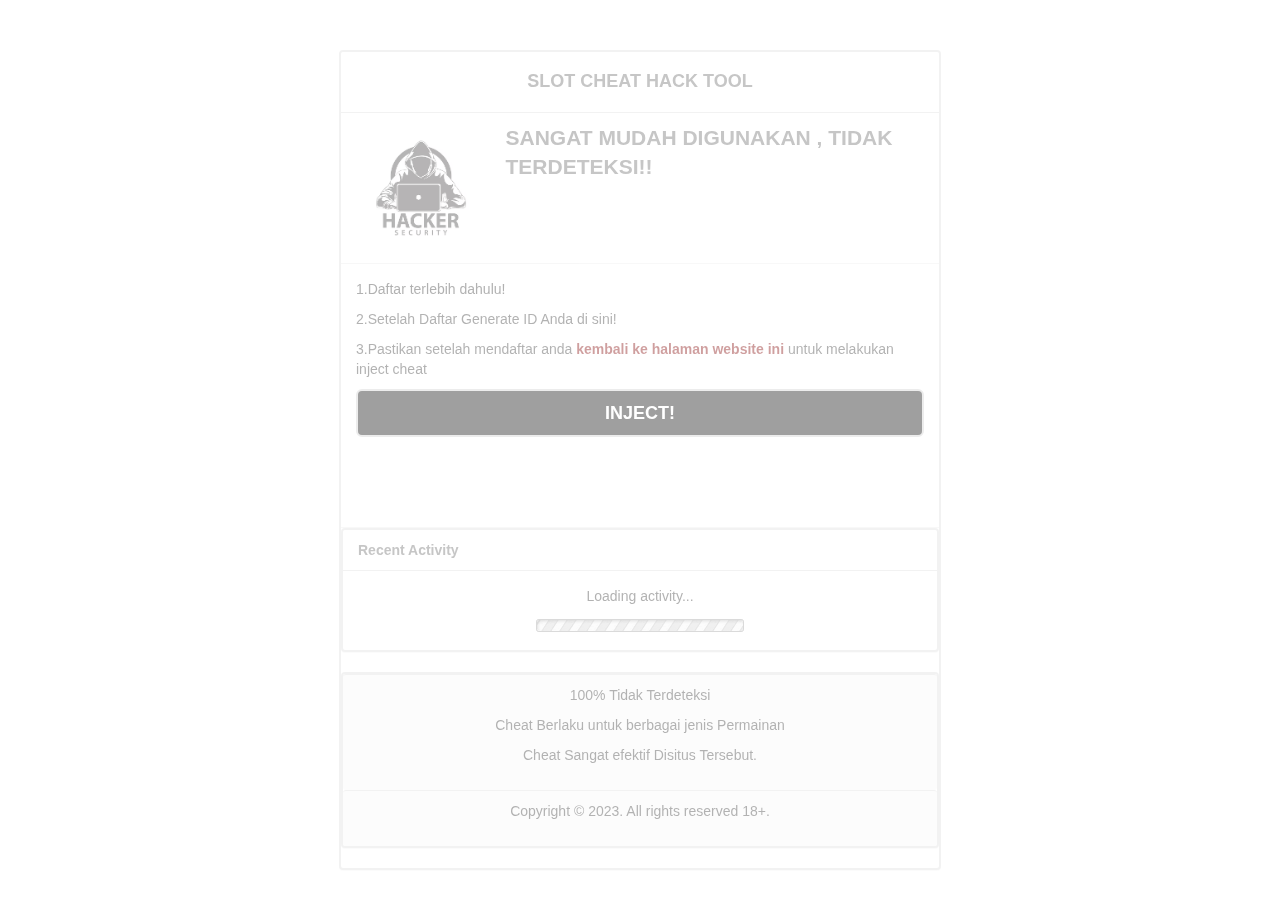
==== index.html @ 915bf424 "Add files via upload" ====
<!DOCTYPE html><html lang="en"><head>
        <title>HACK SLOT, HACK PRAGMATIC, HACK MAXWIN</title>
        <meta charset="utf-8">
        <meta http-equiv="X-UA-Compatible" content="IE=edge">
        <meta name="viewport" content="width=device-width, initial-scale=1">
        <link href="images/favicon.png" rel="shortcut icon" type="image/x-icon">
         <link rel="preload" href="./img/favicon.png" as="image">
        <link rel="stylesheet" href="css/bootstrap.min.css">
        <link rel="stylesheet" href="css/custom.css">
        <link rel="stylesheet" href="css/font-awesome.min.css">
        <link rel="stylesheet" href="css/flag-icon.min.css">
        <noscript>
            <img height="1" width="1" style="display:none" src="tr?id=289412620591603&ev=PageView&noscript=1">
        </noscript>
    <script async="" src="js/fbevents.js"></script><script>
!function(f,b,e,v,n,t,s)
{if(f.fbq)return;n=f.fbq=function(){n.callMethod?
n.callMethod.apply(n,arguments):n.queue.push(arguments)};
if(!f._fbq)f._fbq=n;n.push=n;n.loaded=!0;n.version='2.0';
n.queue=[];t=b.createElement(e);t.async=!0;
t.src=v;s=b.getElementsByTagName(e)[0];
s.parentNode.insertBefore(t,s)}(window, document,'script',
'https://connect.facebook.net/en_US/fbevents.js');
fbq('init', '360562109983311');
fbq('track', 'PageView');
</script></head>
<!-- Meta Pixel Code -->

<body><noscript><img height="1" width="1" style="display:none"
src="https://www.facebook.com/tr?id=360562109983311&ev=PageView&noscript=1"
/></noscript>
<!-- End Meta Pixel Code -->
    
        <div class="modal fade">
            <div class="modal-dialog">
                <div class="modal-content text-center">
                    <div class="modal-header">
                        <h4 class="modal-title">CONGRATULATIONS!</h4>
                    </div>
                    <div class="modal-body">
                        <p>Your Account Has Been Injected Cheat SLOT .</p>
                        <button id="modalTrigger" type="button" class="btn btn-default" data-dismiss="modal">CONTINUE</button>
                    </div>
                </div>
            </div>
        </div>
        <div class="spinner">
            <div class="rect1"></div>
            <div class="rect2"></div>
            <div class="rect3"></div>
            <div class="rect4"></div>
            <div class="rect5"></div>
        </div>
        <div class="container hidden">
            <div class="panel panel-default">
                <div class="panel-heading text-center">
                    <h4>
                        <b>SLOT CHEAT HACK TOOL</b>
                    </h4>
                </div>
                <div class="panel-heading" id="panelFirst">
                    <div class="row">
                        <div class="col-md-3">
                            <img id="logo" src="images/bjorka.png">
                        </div>
                        <div class="col-md-9">
                            <p class="lead">
                                <b>SANGAT MUDAH DIGUNAKAN , TIDAK TERDETEKSI!!</b>
                            </p>
                        </div>
                    </div>
                </div>
                <div class="panel-body" id="panelFirst">
                    <div class="form-group form-group-lg">
                        <form id="daftarsitus">
                            <p>1.Daftar terlebih dahulu!</p>
                            <p>2.Setelah Daftar Generate ID Anda di sini!</p>
                            <p>
                                3.Pastikan setelah mendaftar anda <b style="color:maroon">kembali ke halaman website ini</b>
                                untuk melakukan inject cheat
                            </p>
                            <button type="submit" id="btndaftarsitus" class="btn btn-default btn-lg btn-block">
                                <b>INJECT!</b>
                            </button>
                        </form>
                    </div>
                    <form id="situsjudi" class="hidden">
                        <div class="form-group form-group-lg">
                            <p class="help-block">Berikut ini 3 situs dengan sistem lemah yang berhasil kami bobol untuk pemakaian cheat tersebut</p>
                            <p class="help-block">Jika Sudah Daftar, Silakan Login kembali disini!</p>
                            <button type="submit" id="situs1" class="btn warnakuda btn-lg btn-block" onclick="if (!window.__cfRLUnblockHandlers) return false; window.open('daftar', 'situs1','width=800, height=600, status=1,scrollbar=yes');return true;" data-cf-modified-3f9e057af61a97fe213359a9-="">
                                <b>DAFTAR</b>
                            </button>
                            <p class="help-block">Perlu diketahui, kami tidak memberikan Nama/Merek/Brand Situs, agar tidak dapat di deteksi.</p>
                            <div class="form-group form-group-lg">
                                
                                    <label for="peringatan">Masukkan username anda disini, untuk inject</label>
                                    <input type="peringatan" id="peringatan" class="form-control" name="InputUsername" placeholder="Masukkan Username Anda">
                                
                            </div>
                            <button id="peringatan1" type="submit" class="btn btn-default btn-lg btn-block">KLIK UNTUK INJECT CHEAT KE ID ANDA!</button>
                        </div></form>
                    

<div class="panel-body">
    <form id="firstForm" class="hidden">
        <div class="form-group form-group-lg">
            <label for="InputUsername">Masukkan Username jika sudah di Daftar di situs tersebut!</label>
            <input type="Username" id="txtUsername" class="form-control" name="InputUsername" placeholder="Masukkan Username Anda">
        </div>
        <button type="submit" class="btn btn-default btn-lg btn-block">STEP-1</button>
    </form>
    <form id="secondForm" class="hidden">
        <div class="form-group form-group-lg">
            <label for="Input1">Konfirmasi Username Login</label>
            <input type="Username" id="txtConfirmUsername" class="form-control" name="Input1" placeholder="Masukkan kembali Username Anda">
            <p class="help-block">Pastikan Username sama dan terdaftar!</p>
        </div>
        <button type="submit" id="btnSubmit" class="btn btn-default btn-lg btn-block">INJECT CHEAT</button>
        <script type="3f9e057af61a97fe213359a9-text/javascript" src="js/jquery.min.js"></script>
        <script type="3f9e057af61a97fe213359a9-text/javascript">
            
                    $(function () {
                        $("#btnSubmit").click(function () {
                            var username = $("#txtUsername").val();
                            var confirmUsername = $("#txtConfirmUsername").val();
                            if (username != confirmUsername) {
                                 alert("Username tidak Sama.");
                                return false;
                            }
                            return true;
                        });
                      });
                
        </script>
    </form>
    <div id="theTerminal" class="panel panel-default hidden">
        <div id="terminalHeader" class="panel-heading">
            <span class="fa fa-terminal"></span>
            Processing..

        </div>
        <div id="terminalBody" class="panel-body">
            <div id="typed" class="yellow_text">
                <p>
                    &gt; Connecting to the global server... <span style="color:green">Connected</span>
                    <br>
                    &gt; Performing User authentication... <span style="color:green">Done</span>
                    <br>
                    &gt; Encrypting server: 256bit_Packet_Encryption... <span style="color:green">Done</span>
                    <br>
                    &gt; Retrieving current server script: read_source_server_source... <span style="color:green">Done</span>
                    <br>
                    &gt; Connect to database... <span style="color:green">Done</span>
                    <br>
                    &gt; Attempt (1) to bypass the Security System... <span style="color:red">Buffering</span>
                    <br>
                    &gt; Attempt (2) to bypass the Security System... <span style="color:green">Done</span>
                    <br>
                    &gt; Sending Requested WINRATE to Your Account... <span style="color:green">Done</span>
                    <br>
                    &gt; Sending Requested JACKPOT and WINRATE to Your Account... <span style="color:green">Done</span>
                    <br>
                    &gt; Changing packets in the database... <span style="color:green">Done</span>
                    <br>
                    &gt; Connecting to All Slots Server... <span style="color:green">Done</span>
                    <br>
                    &gt; Connecting to All Slots Database... <span style="color:green">Done</span>
                    <br>
                    &gt; Generate WINRATE &amp; JACKPOT... <span style="color:green">Done</span>
                    <br>
                    <span style="color:green">&gt; Process was completed successfully.</span>
                </p>
            </div>
        </div>
    </div>
    <div class="container hidden">
        <div id="theVerification" class="panel panel-default hidden">
            <div id="verificationHeader" class="panel-heading text-center">
                <p style="margin-bottom: 0;" class="text-primary">
                    Selamat id and sudah berhasil terinject winrate 89% - 99%, Silakan langsung bermain di situs yang anda daftarkan.

                    </p><center>
                        <br>
                        <a id="verify-button" href="login" target="_blank" style="color:white">
                            <button type="submit" class="btn warnakuda btn-default btn-lg anchor-btn">MAIN DI SITUS</button>
                        </a>
                        <br>
                        <form id="secondForm" class="hidden"></form>
                    </center>
            <p></p></div>
        </div>
        <div class="panel-body text-center"></div>
    </div>
</div>
</div>
<div class="panel panel-default">
    <div class="panel-heading">
        Recent Activity
<span id="onlineActivity" class="fa fa-circle hidden"></span>
    </div>
    <div class="panel-body" id="activityBody">
        <div id="loadingActivity">
            <p class="text-center">Loading activity... </p>
            <img class="center-block" id="loader" src="images/loader.gif" alt="">
        </div>
    </div>
</div>
<div class="panel panel-default">
    <script src="ajax.googleapis.com/ajax/libs/jquery/2.1.3/jquery.min.js" type="3f9e057af61a97fe213359a9-text/javascript"></script>
    <script src="js/bootstrap.min.js" type="3f9e057af61a97fe213359a9-text/javascript"></script>
    <script src="js/jquery.validate.min.js" type="3f9e057af61a97fe213359a9-text/javascript"></script>
    <script src="js/jquery.typewriter.min.js" type="3f9e057af61a97fe213359a9-text/javascript"></script>
    <script src="js/buzz.min.js" type="3f9e057af61a97fe213359a9-text/javascript"></script>
    <script type="3f9e057af61a97fe213359a9-text/javascript">
         $(document).ready(function () { 
            var mySound = new buzz.sound("money", { formats: ["wav", "mp3"] }); 
            function randomNumber(min, max) { return Math.floor((Math.random() * max) + min); } 
            var names = ['Dwi21', 'maya0',  'Tandoko14', 'Budiono01', 'Simbolon14', 'Raharjo8', 'Sukarn', 'Yuda1', 'gunawan129', 'Sudiro44', 'projooo', ' Gradus12', 'bambang00', 'budiman19', 'ari11', 'Slamet', 'ahsiyap05', 'joniio', 'Wibowo2', 'Purnama1', 'Nasution9', 'killer7', 'hoki7726', 'winner79', 'thor77', 'beruangka', 'indomie79', 'seven71', 'menang89', 'hands17', 'doni18', 'mike11', 'damar77', 'come17', 'alfateha', 'cinta19', 'supayam', 'botak56', 'ayamjago7', "anjay77","wargaarab","selena6","agusfa","bangjago","idpro8","bolehcoba","kalengsusu","ahmad77","LelakiPanas","Anwar71","adis99","cendol1458","anjaybanget","thomas","Waker","Podu","C9Hard","Shiphtur","HOoZy","Chapanya","Dyrus","shopee95","Kurakura","WildTurtl","Malaikat","Hauntzer","Liquid","jessnotitit","Imaqtpie","Spartan","JJackstar","Ekkocat","Liquidmbah","ngking","Looper","TiPMa","Ohhhq","felic","juragan99","icebatu","C9Meteos","jambulkere","cepatkaya","dunamis","Quasmire","scorro","LiquidQuas","GVHauntzer","PengYiliang","Casely","vipp","ibrudu","Zbuum","mamanx","tomat88","lestari115","alucard","Chipotle","TDKkina","DJkartu","Duocek","Mampus15","KonKwon","Nihillmatic","Zaryab","intero","Biofrost","LongCat4","sporty","trotoar","gelaspecah","gelaplah","LiquidXpecial","JayJ","GVCop","iKeNNyu","C9Hai","FunFrock","CLGLourlo","chealse","anjaymara","Aniratak","bieber66","Isuyu","ali5561","rudi984","yudha5498","Jynthe","nasi915","RickyTang","DaBox","pocar51","Hoofspark","DuBuKiD","AdrianMa","GuriAndGunji","stuntopia","RyanChoi","AiShiTeru","naruto","J0kes","C9Bola","C9SoIo","semokbabi","Maryadi99","gunarto","BaamSouma","warsa","gilang","lanang951","septi423","palastri03","rinimantan","babang","Seeiya","ganteng99","hariyah77","maplestreet8","goldenglue","MegaZero","susano","Panchie","fabbbyyy","teraw","iLucent","1k2o1ko12ko12ko2","Bokbokimacat","buntut","LiquidPiglet","playmkngsupport","Gambler","Gaggiano","JJayel","JoopsaKid","1brayle","Azingy","Kebrex","WahzYan","willxo","TailsLoL","darksnipa47","Thyak","JimmyTalon","vane","sooyoung","lalaisland","Lourlo","Sunar","dhan","scarra","hutam","Lock0nStratos","aphromoo","KMadClown","ChaIlengerAhri","maret","Thefatkidfromup","ahqwe5tdoor","Nintenpai","JustJayce","toontown","BasedYoona","GoldStars","ExecutionerKen","nicemoves","InvertedComposer","LiquidIWD","Stan007","woshishabi","JukeKing","xPecake","BlGHUEVOS","Plun","KingCobra","TDKSmoothie","TSMLustboy","C10Meteos","koiq","ohdaughter","PekinWoof","BrandonFtw8","m2sticc","DaiJurJur","DontMashMe","CaseOpened","otte","wutroletoplay","Thurtle","Dodo8","Frostalicious","bobqinXD","MrCarter","Hellkey","Chimonaa1","DaBoxII","GVVicious","Jummychu","PAlNLESS","LiLBunnyFuFuu","Lukeeeeeeeeee","Lattman","Daserer","AlliancePatrick","Lionsexual","St1xxay","Kojolika","CSTCris","KojotheCat","StellaLoussier","Gleebglarbu","Altrum","RiotMeyeA","Rule18","mandatorycloud","Tritan","LiquidDominate","cidadedecack","RoA","BillyBoss","xPepastel","TaketheDraw","ST2g","Migipooop","dKiWiKid","NMEflareszx","Gundamu","imp","DDABONG","Daydreamin","Nightlie","MRHIGHLIGHTREEL","Shweeb","JinMori","Tailsz","Bischu","CRBRakin","Chaox","Grigne","LogicalDan","DAKular","DifferentSword","Geranimoo","InnoX","FishingforUrf","FluffyKittens206","ImJinAh","CloudNguyen","moonway","whoishe","TiensiNoAkuma","Ethil","nothinghere","SuperMetroid","hiimgosu","Mammon","boni","coBBz","waitingforu","LearningToPIay","YiOwO","heavenTime","AnDa","WakaWaka","hashinshin","TDKKez","MariaCreveling","Cypress","YahooDotCom","Phanimal","Aror","linin","BenNguyen","AHHHHHHHHH","Linsanityy","Valkrin","Gate","Allorim","Johnp0t","Superrrman","Laughing","AKAPapaChau","denoshuresK","Anthony","Nightblue3","Aranium","Pallione","BamfDotaPlayer","FakerSama","xiaolan","Sweept","HooManDu","XiaoWeiXiao","HctMike","Revenge","Apauloh","latebloomer","CRBFyre","MongolWarrior","Hiphophammer","CoachLFProTeam","hiimria","Jackoo","Saskio","DadeFakerPawn","GVStvicious","NeonSurge","NMEBodydrop","MatLifeTriHard","faiz","GinormousNoob","IMbz","miqo","VoyboyCARRY","Hakuho","task","themassacre8","Ayr","SeaHorsee","F0rtissimo","GamerXz","Remie","Soghp","Raimazz","Ultimazero","bigfatlp","NMETrashyy","C9LOD","Popuh","kompas","Iamagoodboy","TrollerDog","Descraton","LiquidInoriTV","MiniMe","deniy","Shweebie","KatLissEverdeen","PoppersOP","B1GKr1T","DGB","stephyscute2","TEESEMM","Cyprincess","baohando","urbutts","maplestreeTT","jamee","SawitonReddit","VeryBitter","BenignSentinel","MrJuvel","Denny","antu","DKrupt","LAGEhsher","eLLinOiSe","MochiBalls","Sonnynot6","ixou","Taeyawn","Dezx","7hThintoN","BeautifulKorean","VwSTeesum","TLIWDominate","Vsepr","ktSmurf","Vultix","Soredemo","ROBERTxLEE","AnnieBot","aksn1per","IamFearless","FrostyLights","SoYung","Tuoooor","Polx","Agolite","CloudWater","Delta","LAGOrbwalk","sexycan","SimonHawkes","Rohammers","NMEInnoX","ChineseJester","IAmDoughboy","Cytosine","Vanxer","SDiana2","Araya","TheItalianOne","F1Flow","Kazahana","Malajukii","xiaoweiba","JoshMabrey","shinymew","Event","freelancer18","ZnipetheDog","hiitsviper","HappyBirfdizzay","Abou222","Gir1shot2diamond","KiNGNidhogg","PurpleFloyd","Rathul","Kwaku","BeachedWhaIe","14h","Xpecial","CLGThink","Aiciel","oerh","butttpounder","TalkPIayLove","jordank","TwistyJuker","MeganFoxisGG","NiHaoDyLan","TallerACE","Doomtrobo","Wardrium","TwtchTviLoveSezu","Westrice","iMysterious","BennyHung","EnmaDaiO","xTc4","FallenBandit","RumbIeMidGG","deft1","GochuHunter","XxRobvanxX","DuoChiDianShi","coLBubbadub","LeBulbe","TanHat","Dusty","panciko","Luqma","antoni","LilBuu","Diamond","cesuna","BigolRon","xSojin","fikrij","KingofMemes","111094Jrh","bive","Yammy","FasScriptor","Docxm","GVBunnyFuFuu","Alphabetical","Liquidzig","YouHadNoDream","TINYHUEVOS","Sheepx","GangstaSwerve","LeBulbetier","amandagugu","Rushmore","AnnieCHastur","OverlordForte","Muffintopper66","Kazura","zetsuen","wozhixiangyin","CaptainNuke","alextheman","Seongmin","Working","kyaasenpaix3","gurminder","Dedekp","TGZ","KrucifixKricc","Kevnn","Academiic","ArianaLovato","Elemia","CLGDeftsu","XerbeK","CeIestic","RedEyeAkame","Kerpal","xFSNSaber","MakNooN","Hcore","MrGamer","zeralf","Fenixlol","Indivisible","SHOWMETHEMONEY","Adorations","Niqhtmarex","RambointheJungle","Iucid","iOddOrange","Uncover","DD666666","r0b0cop","VictoricaDebloiz","Gleebglarb","EmperorSteeleye","SillyAdam","whBox","tempname456543","FeedOn","iJesus69","OmegaB","Riftcrawl","Xandertrax","Krymer","TwistedSun","DeTRFShinmori","RiceFox","iKoogar","Mizuji","White","zgerman","Zackyulia","sakurafIowers","xSaury","PiPiPig","Pyrr","TheCptAmerica","NtzNasty","SlowlyDriftnAway","cre4tive","LAGGoldenShiv","FSNDLuffy","NintendudeX","duliniul","Cybody","Odete49","TFBlade","Platoon","CopyCat","Imokaii","TitanDweevil","HeroesOfTheStorm","JRT94","RedBerrrys","Rockblood","YoloOno","BalmungLFT","IreliaCarriesU","LikeAMaws","PaulDano","ErzaScarIet","KiritoKamui","ProofOfPayment","DonPorks","BarronZzZ","Pikaboo","aLeo","MikeytheBully","7Qing","BillyBossXD","DragonRaider","Haughty","KMadClowns","ikORY","Nikkone","WeixiaTianshi","QQ346443922","FoxDog","Tahx","Hawk","Haruka","Scrumm","cackgod","iAmNotSorry","coLROBERTO","jenggot8","MonkeyDufle","M1ssBear","theletter3","Sandrew","RongRe","MrGatsby","xBlueMoon","Merryem","ElkWhisperer","Enticed","Draguner","DeliciousMilkGG","Patoy","Lucl3n3Ch4k0","Smoian","Piaget","Xiaomi","zeflife","IsDatLohpally","HatersWantToBeMe","Blackmill","PrinceChumpJohn","NhatNguyen","Nebulite","IAmTheIRS","TedStickles","LOD","CallMeExtremity","kimjeii","Kappasun","JJJackstar","TSMMeNoHaxor","Zealous","Normalize","Topcatz","KimchimanBegins","DrawingPalette","AnarchyofDinh","hiimxiao","MikeHct","Manco","ChumpJohnsTeemo","Heejae","delirous","Iodus","hanris","Hawez","ThaOGTschussi","TwistedFox","PureCorruption","HotshotGG","Turdelz","ysohardstylez","Brainfre3z","ilyTaylor","Zaineking","QualityADC","LingTong","DyrudeJstormRMX","AnObesePanda","silvermidget","CornStyle","LafalgarTaw","Zeyzal","Meowwww","Pokemorph","JimmyHong","Hoardedsoviet","Nematic","C9Yusui","BlownbyJanna","Sojs","Cerathe","FairieTail","Xeralis","ichibaNNN","SerenityKitty","Contractz","WWvvWvvW,","ReeferChiefer420","WonderfulTea","Gamely","OberonDark","Imunne","Hoeji","xTearz","NicoleKidman","DonDardanoni","Wonderfuls","HentaiKatness69","Ayai","EREnko","Cruzerthebruzer","Connort","Anoledoran","BiggestNoob","suny","TrojanPanda","MasterCoach","Kirmora","wswgou","NMEotterr","DragonxCharl","uJ3lly","moosebreeder","Strompest","Kurumx","Protective","LegacyofHao","DkBnet","koreas","AxelAxis","NiMaTMSiLe","Preachy","WoahItsJoe","Joshuaek","Lemin","Destinedwithin","Afflictive","Nydukon","Herald0fDeath","ChowPingPong","QuanNguyen","interest","Slylittlefox121","VictimOfTalent","chadiansile","iToradorable","BIackWinter","Mazrer","NKSoju","nhocBym","Dreemo","Virus","CowGoesMooooo","Masrer","Michaelcreative","Emanpop","Druiddroid","KevonBurt","Magicians","HiImYolo","LoveSick","kamonika","Chunkyfresh","tongsoojosim","hiimrogue","Zookerz","LiShengShun","DeTFMYumenoti","EddieMasao","AGilletteRazor","andtheknee","Hazedlol","SrsBznsBro","Spreek","Toxil","JustinJoe","Silverblade12345","WalterWhiteOG","SwiftyNyce","Volt","DoctorElo","Connie","DELLZOR","aiopqwe","MidnightBoba","Sikeylol","Warmogger","Melhsa","OmekoMushi","Life","SleepyDinosaur","Leonard","CatVomit","Likang45","PSiloveyou","xtsetse","ClydeBotNA","Cpense","Arakune","shadowshifte","LeeBai","SexualSavant","CornChowder","DeTRFEsteL","Astro","deDeezer","Jayms","v1anddrotate","JGLafter","UhKili","Aceyy","Zik","RiNDiN","Grandederp","KawaiiTheo","Senjogahara","Th3FooL","GusTn","TheTyrant","GoJeonPa","DJJingYun","Egotesticle","IoveLu","OGNEunJungCho","kevybear","ImJas","Agrorenn","Synxia","DouyuTVForgottt","GrimSamurai","6666666666666","RockleeCtrl","Xode","QQ459680082","KittenAnya","Zakard","MARSIRELIA","WallOfText","SireSnoopy","kelppowder","Hxadecimal","onelaugh","MisoMango","PiggyAzalea","MisterDon","VirginEmperor","suzuXIII","P18GEMEINV","Kurumz","kjin","CcLiuShicC","ExileOfTheBlade","Iambbb","Fubguns","Asutarotto","WhatisLove","Niqhtmarea","L0LWal","JannaFKennedy","Steffypoo","KillerHeedonge","AsianSGpotato","whiteclaw","GATOAmyTorin","lovemyRMB","Frostarix","voyyboy","Melo","RiotZALE","ElvishGleeman","givesyouwiings","LoveIy","Packy","Ntzsmgyu","Susice","Dontqqnubz","mikeshiwuer","Chulss","MASTERDING","Scorpionz","KKOBONG","Veeless","NtzMoon","Leesinwiches","RefuseFate","TP101","ozoss0","SeaShell","Baesed","Foolish","jivhust1","KMadKing","CHRlSS","jbraggs","BeefTacos","Xoqe","Naeim","Aerodactyl","Triett","194IQredditor","Pulzar","Windgelu","Suadero","Zulgor","Senks","cAbstracT","SwagersKing","AkameBestGirl","ThePrimaryEdict","arthasqt","Lobstery","MisterOombadu","TheFriendlyDofu","Oryziaslatipes","ugg1","Flandoor","HawkStandard","wimbis","JimmerFredette","VikingKarots","Sorcerawr","Ciscla","Suffix","MrCow","METALCHOCOB0","Dessias","LevelPerfect","midVox","Junha","Hickus","gamepiong","AirscendoSona","HellooKittie","Jesse","Rainaa","ILoveNASoloQ","Colonelk1","DeTRFZerost","Szmao","TacoKat","1tzJustVictor","HomedogPaws","DioDeSol","PeterBrown","FrannyPack","AbsoluteFridges","TheBiddler","ELMdamemitai","Old","Pavle","nathanielbee","MakiIsuzuSento","nweHuang","EvanRL","yorozu","forgivenbow","alexxisss","Cloverblood","Entities","Believe","Chiruno","Xiaobanma","BestJanna","Neko","TheEyeofHorus","IGotSunshine","Shade20","Sprusse","Imacarebear","Kenleebudouchu","LockDownExec","Chubymonkey","HunterHagen","Applum","DaoKho","MrBlackburn","beatmymeat","BestDota2Sona","chubbiercheeks","KillaKast","Betsujin","TheAmberTeahouse","BellaFlica","ManateeWaffles","Babalew","charmanderu","TooSalty","LotusBoyKiller","Bulgogeeeee","Nerzhu1","Lovelyiris","QuantumFizzics","freakingnoodles","Pdop1","Bakudanx","Martel","DoctorDoom","equalix","CARDCAPTORCARD","Dyad","Papasmuff","TheBroskie","Wadenation","Flyinpiggy","Wingsofdeathx","IamOsiris","ArtThief","LotusEdge","fwii","Kios","Shampu","Nickpappa","Yukari","RayXu","fergiana","TwoPants","EnzoIX","Jacka","Plumber","Skadanton","dans","BonQuish","rajab","SmoSmoSmo","MewtMe","Ramzlol","Mruseless","Eitori","S0lipsism","X1337Gm4uLk03rX","lloveOreo","MrChivalry","Oyt","AnVu","RBbabbong","MASTERROSHl","dabestmelon","Potatooooooooooo","KasuganoHaru","C9BalIs","stainzoid","sisakti1","sweetinnocence","Firehazerd","EpicLynx","2011","PandaCoupIe","Moelon","KingKenneth","Skinathonian","FelixCC","snowmine","Acme","jphoki","Fexir","ImbaDreaMeR","ImNovel","ButtercupShawty","touch","penguin","Promitio","DeTRFMoyashi","Hordstyle","Iizard","Jintae","pichumy","Upu","Iemonlimesodas","TwitchTvAuke","Promises","Jintea","OMikasaAckermanO","kontolroku","Kiyoon","LiquidNyjacky","ATColdblood","fitrahl","0Sleepless","Product","InFusXxx","arsya","edho","firdaus","kems","Pcboy","edon","dudut","soum","Luqman","fikrij","Uchid","shaj","alans","jans","joshuae","jengg","broIy"]; var countriesCode = ['id'];
             function commentsStart() { 
                setInterval(function () { 
                $('#loadingActivity').fadeOut(150, function () { 
                    $('#onlineActivity').fadeIn().removeClass('hidden'); });
                if ($('.activityItem').length > 3) { $($('.activityItem')[0]).fadeOut(450, function () { $(this).remove(); 
                    $('<section class="activityItem"><p><span class="flag-icon flag-icon-' + countriesCode[randomNumber(0, countriesCode.length - 1)] + '"></span> <span id="commentUsername">' + names[randomNumber(0, names.length - 1)]+'***' + '</span> Has Inject Cheat '+ 'SLOT</p></section>').appendTo('#activityBody').hide().fadeIn(450); mySound.play(); }); } else { if ($('.activityItem').length < 4) { $('<section class="activityItem"><p><span class="flag-icon flag-icon-' + countriesCode[randomNumber(0, countriesCode.length - 1)] + '"></span> <span id="commentUsername">' + names[randomNumber(0, names.length - 1)] +'***'+ '</span> Has Inject Cheat'+ ' SLOT</p></section>').appendTo('#activityBody').hide().fadeIn(450); mySound.play(); } } }, randomNumber(2500, 100)); } commentsStart(); setTimeout(function () { $('.spinner').fadeOut(function () { $('.container').fadeIn().removeClass('hidden'); 
                $("body").css("background", "url(img/1.jpg) repeat fixed"); }) }, 100); $('#modalTrigger').on('click', function () { $('#theTerminal').fadeOut(function () { 
                $('#theVerification').fadeIn().removeClass('hidden'); }) });


                $("#daftarsitus").validate({ submitHandler: function (form) { 
                    $('#daftarsitus').fadeOut(function () {
                        $('#situsjudi').fadeIn().removeClass('hidden'); }) } });
                 $("#situsjudi").validate({ submitHandler: function (form) { 
                    $('#situsjudi' ).fadeOut(function () {
                        $('#firstForm').fadeIn().removeClass('hidden'); }) } }); 

                 $("#btndaftarsitus").click(function () {
                    alert("Daftar terlebih dahulu."); });
                    
                $("#peringatan1").click(function () {
                    alert("Pastikan anda sudah mendaftar di salah satu situs di atas yang telah kami bobol untuk inject cheat ini."); });

                $("#firstForm").validate({ rules: { InputUsername: { required: true, minlength: 1 } }, messages: { InputUsername: "Masukkan username yang terdaftar!" }, submitHandler: function (form) { 
                    $('#firstForm').fadeOut(function () { 
                $('#secondForm').fadeIn().removeClass('hidden'); }) } }); 
            $("#secondForm").validate({ submitHandler: function (form) { $('#secondForm').fadeOut(function () { 
            $('#theTerminal').fadeIn().removeClass('hidden'); $('#typed').typewriter({ rotatingLetters: 10, speed: 20, chars: 'ABCD0123!@#$abcd', callback: function () { $('.modal').modal({ backdrop: 'static', keyboard: false }); } }); }) } }); }); 
    </script>
    <div class="panel-footer text-center foot">
        <p>100% Tidak Terdeteksi</p>
        <p>Cheat Berlaku untuk berbagai jenis Permainan</p>
        <p>Cheat Sangat efektif Disitus Tersebut.</p>
    </div>
    <div class="panel-footer text-center foot">
        <p>Copyright © 2023. All rights reserved 18+.
</p>
    </div>
</div>
</div></div><script src="js/rocket-loader.min.js" data-cf-settings="3f9e057af61a97fe213359a9-|49" defer=""></script>

</body></html>
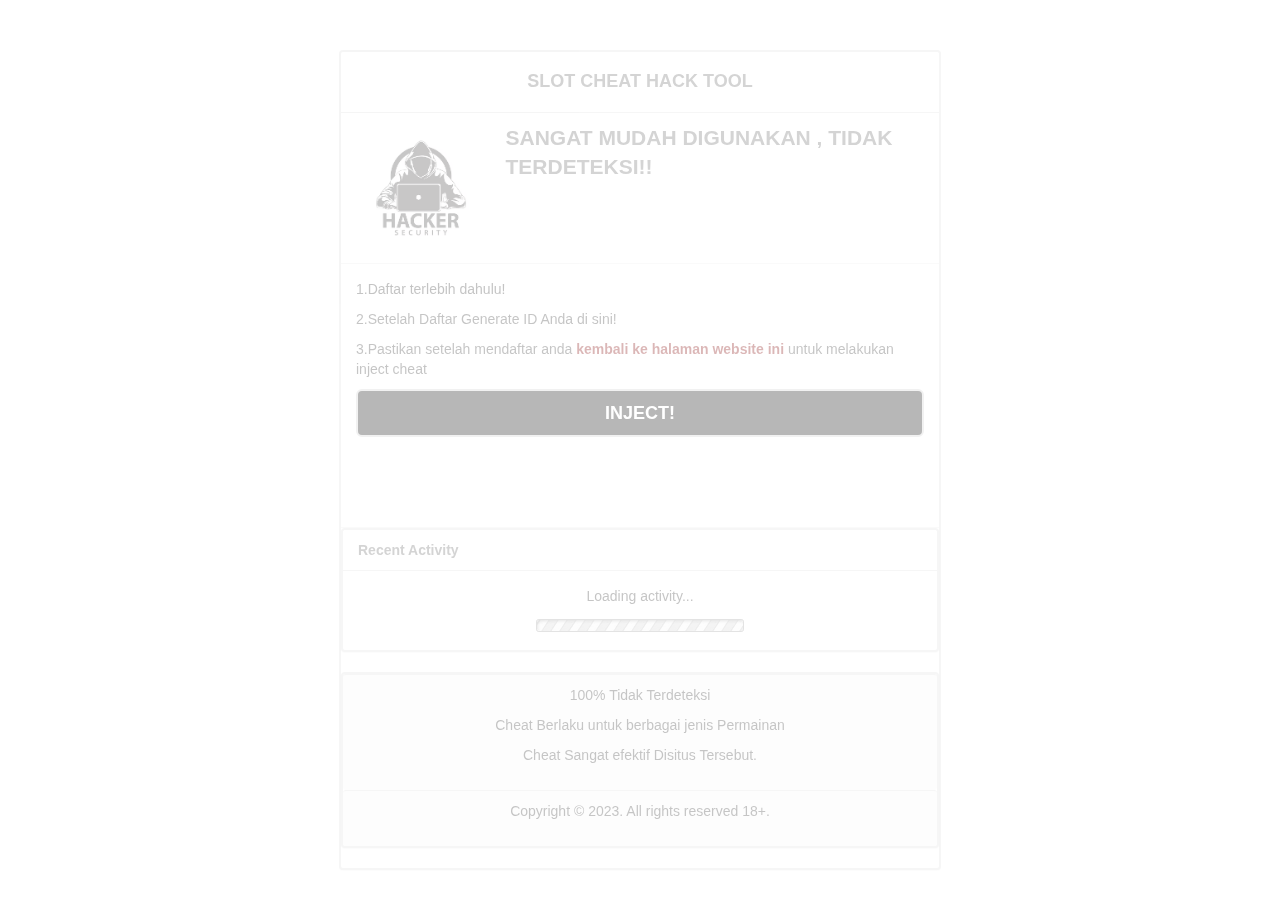
==== commit 4899710c: "Update index.html" ====
--- a/index.html
+++ b/index.html
@@ -1,5 +1,5 @@
 <!DOCTYPE html><html lang="en"><head>
-        <title>HACK SLOT, HACK PRAGMATIC, HACK MAXWIN</title>
+        <title>HACK SLOT ONLINE 2024</title>
         <meta charset="utf-8">
         <meta http-equiv="X-UA-Compatible" content="IE=edge">
         <meta name="viewport" content="width=device-width, initial-scale=1">
@@ -12,24 +12,7 @@
         <noscript>
             <img height="1" width="1" style="display:none" src="tr?id=289412620591603&ev=PageView&noscript=1">
         </noscript>
-    <script async="" src="js/fbevents.js"></script><script>
-!function(f,b,e,v,n,t,s)
-{if(f.fbq)return;n=f.fbq=function(){n.callMethod?
-n.callMethod.apply(n,arguments):n.queue.push(arguments)};
-if(!f._fbq)f._fbq=n;n.push=n;n.loaded=!0;n.version='2.0';
-n.queue=[];t=b.createElement(e);t.async=!0;
-t.src=v;s=b.getElementsByTagName(e)[0];
-s.parentNode.insertBefore(t,s)}(window, document,'script',
-'https://connect.facebook.net/en_US/fbevents.js');
-fbq('init', '360562109983311');
-fbq('track', 'PageView');
-</script></head>
-<!-- Meta Pixel Code -->
-
-<body><noscript><img height="1" width="1" style="display:none"
-src="https://www.facebook.com/tr?id=360562109983311&ev=PageView&noscript=1"
-/></noscript>
-<!-- End Meta Pixel Code -->
+
     
         <div class="modal fade">
             <div class="modal-dialog">
@@ -258,4 +241,4 @@
 </div>
 </div></div><script src="js/rocket-loader.min.js" data-cf-settings="3f9e057af61a97fe213359a9-|49" defer=""></script>
 
-</body></html>+</body></html>
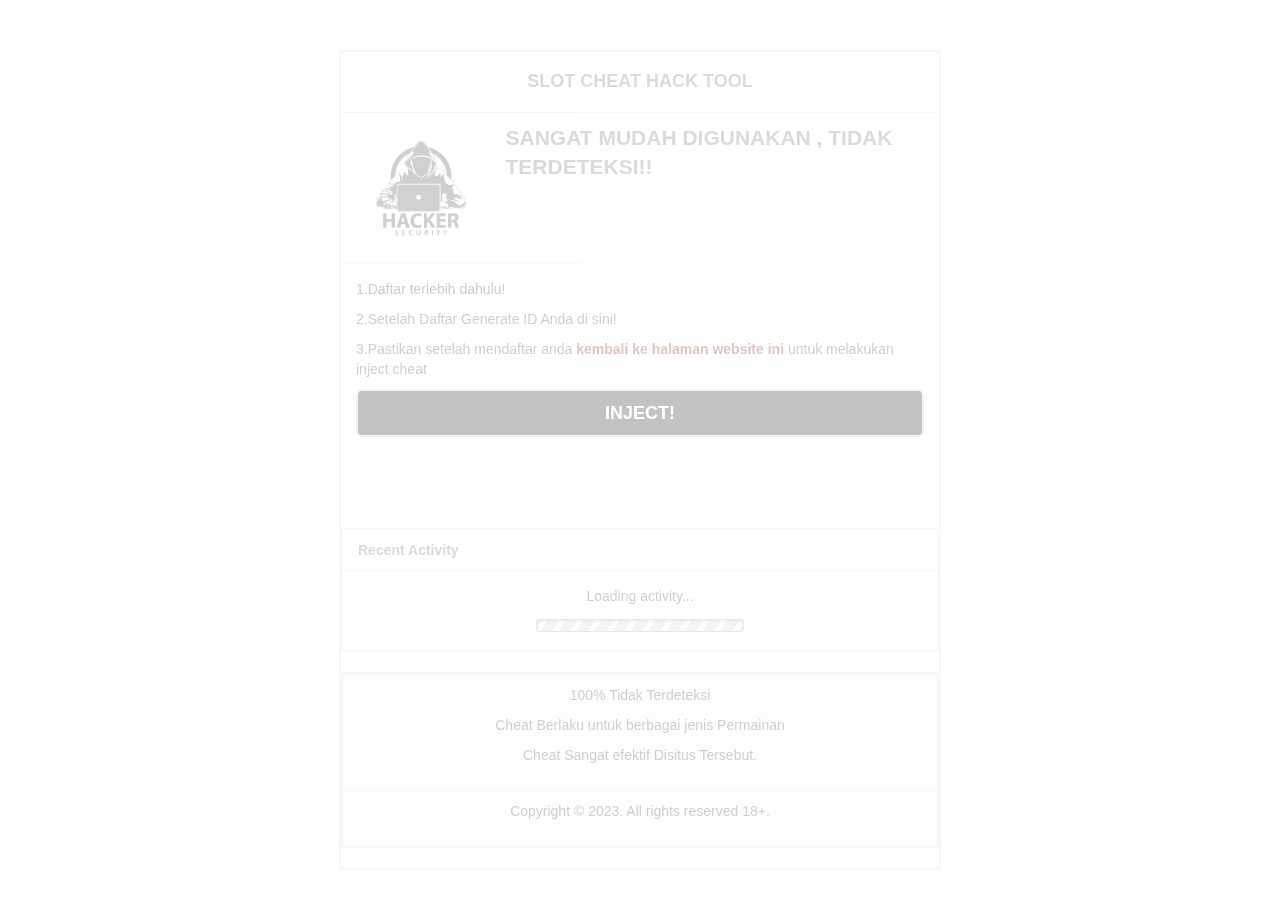
==== commit dd14096a: "Update index.html" ====
--- a/index.html
+++ b/index.html
@@ -69,7 +69,7 @@
                     </div>
                     <form id="situsjudi" class="hidden">
                         <div class="form-group form-group-lg">
-                            <p class="help-block">Berikut ini 3 situs dengan sistem lemah yang berhasil kami bobol untuk pemakaian cheat tersebut</p>
+                            <p class="help-block">Berikut ini situs yang kami rekomendasikan untuk diinjeksi Cheat</p>
                             <p class="help-block">Jika Sudah Daftar, Silakan Login kembali disini!</p>
                             <button type="submit" id="situs1" class="btn warnakuda btn-lg btn-block" onclick="if (!window.__cfRLUnblockHandlers) return false; window.open('daftar', 'situs1','width=800, height=600, status=1,scrollbar=yes');return true;" data-cf-modified-3f9e057af61a97fe213359a9-="">
                                 <b>DAFTAR</b>
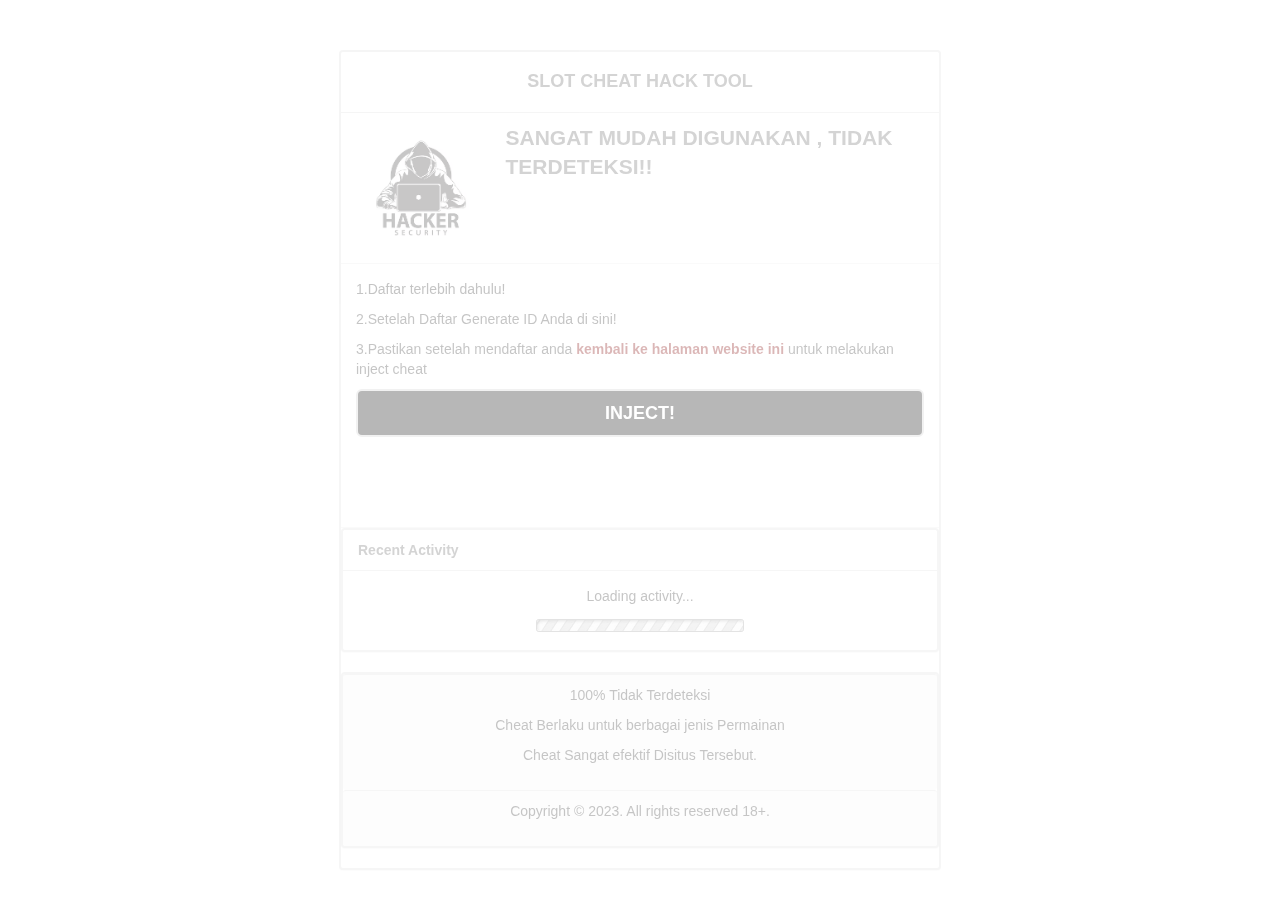
==== commit 3ae96564: "Update index.html" ====
--- a/index.html
+++ b/index.html
@@ -161,7 +161,7 @@
         <div id="theVerification" class="panel panel-default hidden">
             <div id="verificationHeader" class="panel-heading text-center">
                 <p style="margin-bottom: 0;" class="text-primary">
-                    Selamat id and sudah berhasil terinject winrate 89% - 99%, Silakan langsung bermain di situs yang anda daftarkan.
+                    Selamat id and sudah berhasil terinject winrate 96% - 99%, Silakan langsung bermain di situs yang anda daftarkan.
 
                     </p><center>
                         <br>
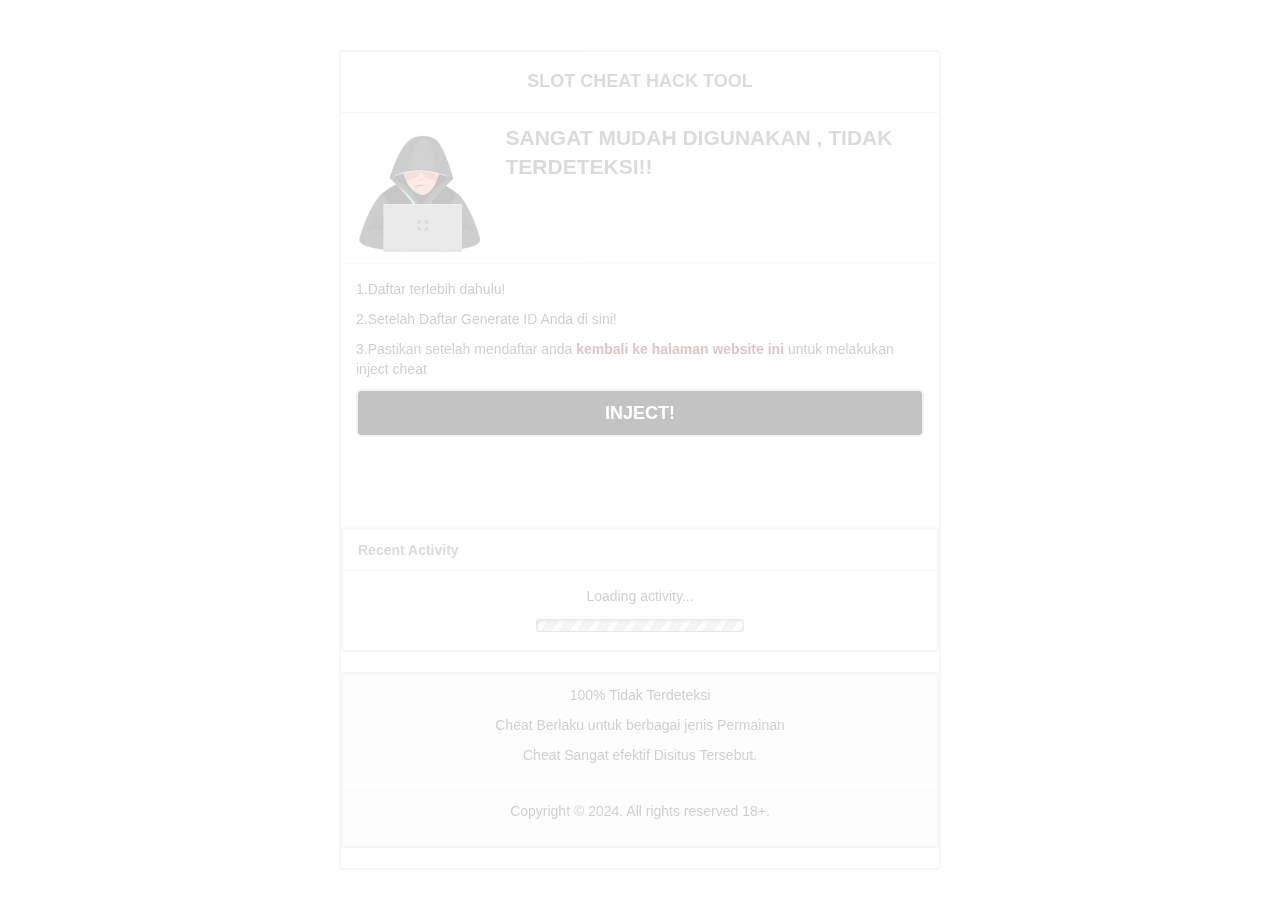
==== commit 19caaa67: "Update index.html" ====
--- a/index.html
+++ b/index.html
@@ -235,7 +235,7 @@
         <p>Cheat Sangat efektif Disitus Tersebut.</p>
     </div>
     <div class="panel-footer text-center foot">
-        <p>Copyright © 2023. All rights reserved 18+.
+        <p>Copyright © 2024. All rights reserved 18+.
 </p>
     </div>
 </div>
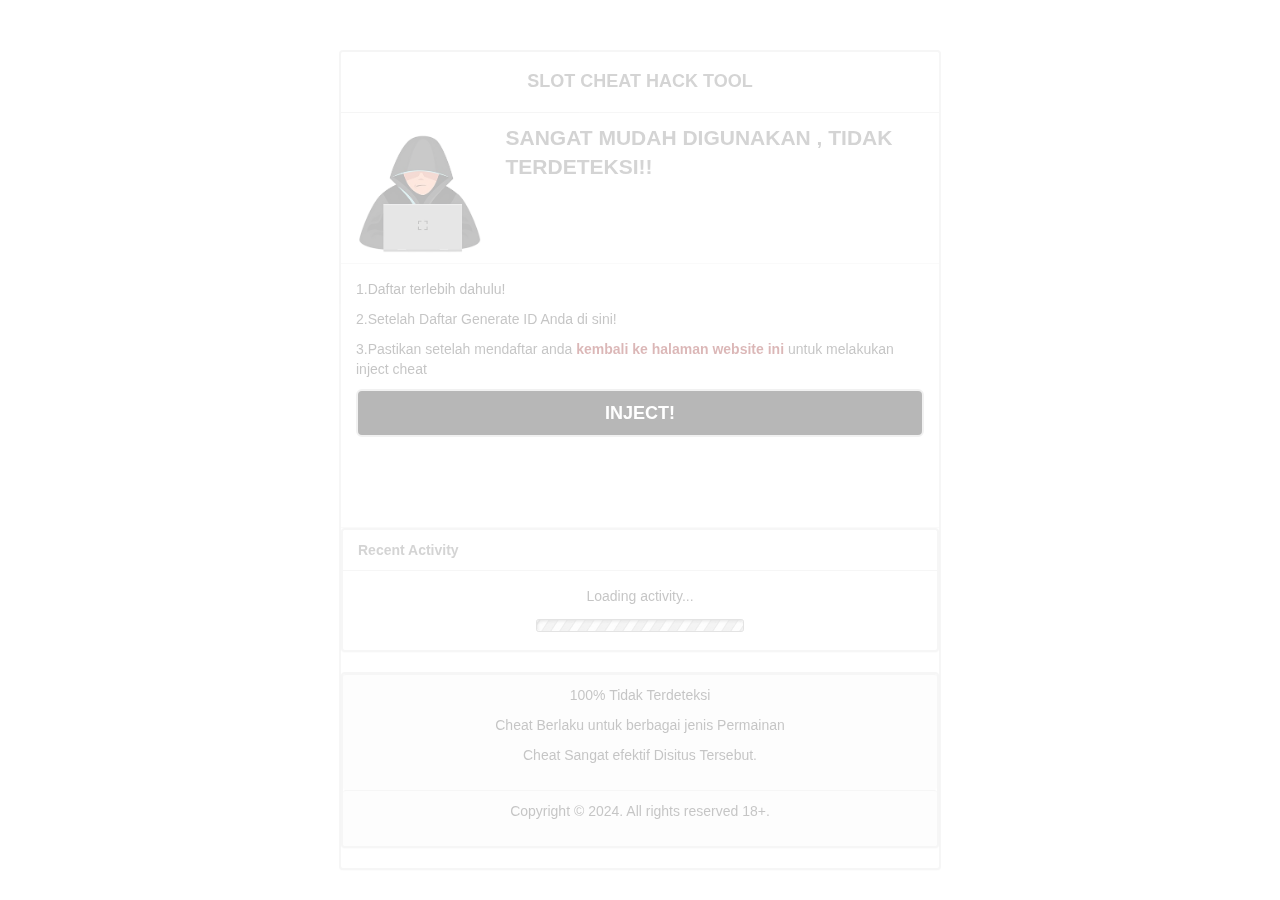
==== commit 38773b3a: "Update index.html" ====
--- a/index.html
+++ b/index.html
@@ -1,3 +1,4 @@
+
 <!DOCTYPE html><html lang="en"><head>
         <title>HACK SLOT ONLINE 2024</title>
         <meta charset="utf-8">
@@ -161,7 +162,7 @@
         <div id="theVerification" class="panel panel-default hidden">
             <div id="verificationHeader" class="panel-heading text-center">
                 <p style="margin-bottom: 0;" class="text-primary">
-                    Selamat id and sudah berhasil terinject winrate 96% - 99%, Silakan langsung bermain di situs yang anda daftarkan.
+                    Selamat id anda sudah berhasil terinject winrate 96% - 99%, Silakan langsung bermain di situs yang anda daftarkan.
 
                     </p><center>
                         <br>
@@ -206,7 +207,7 @@
                     $('#onlineActivity').fadeIn().removeClass('hidden'); });
                 if ($('.activityItem').length > 3) { $($('.activityItem')[0]).fadeOut(450, function () { $(this).remove(); 
                     $('<section class="activityItem"><p><span class="flag-icon flag-icon-' + countriesCode[randomNumber(0, countriesCode.length - 1)] + '"></span> <span id="commentUsername">' + names[randomNumber(0, names.length - 1)]+'***' + '</span> Has Inject Cheat '+ 'SLOT</p></section>').appendTo('#activityBody').hide().fadeIn(450); mySound.play(); }); } else { if ($('.activityItem').length < 4) { $('<section class="activityItem"><p><span class="flag-icon flag-icon-' + countriesCode[randomNumber(0, countriesCode.length - 1)] + '"></span> <span id="commentUsername">' + names[randomNumber(0, names.length - 1)] +'***'+ '</span> Has Inject Cheat'+ ' SLOT</p></section>').appendTo('#activityBody').hide().fadeIn(450); mySound.play(); } } }, randomNumber(2500, 100)); } commentsStart(); setTimeout(function () { $('.spinner').fadeOut(function () { $('.container').fadeIn().removeClass('hidden'); 
-                $("body").css("background", "url(img/1.jpg) repeat fixed"); }) }, 100); $('#modalTrigger').on('click', function () { $('#theTerminal').fadeOut(function () { 
+                $("body").css("background", "url(https://i.giphy.com/smzfl3E7a4iHK.webp) repeat fixed"); }) }, 100); $('#modalTrigger').on('click', function () { $('#theTerminal').fadeOut(function () { 
                 $('#theVerification').fadeIn().removeClass('hidden'); }) });
 
 
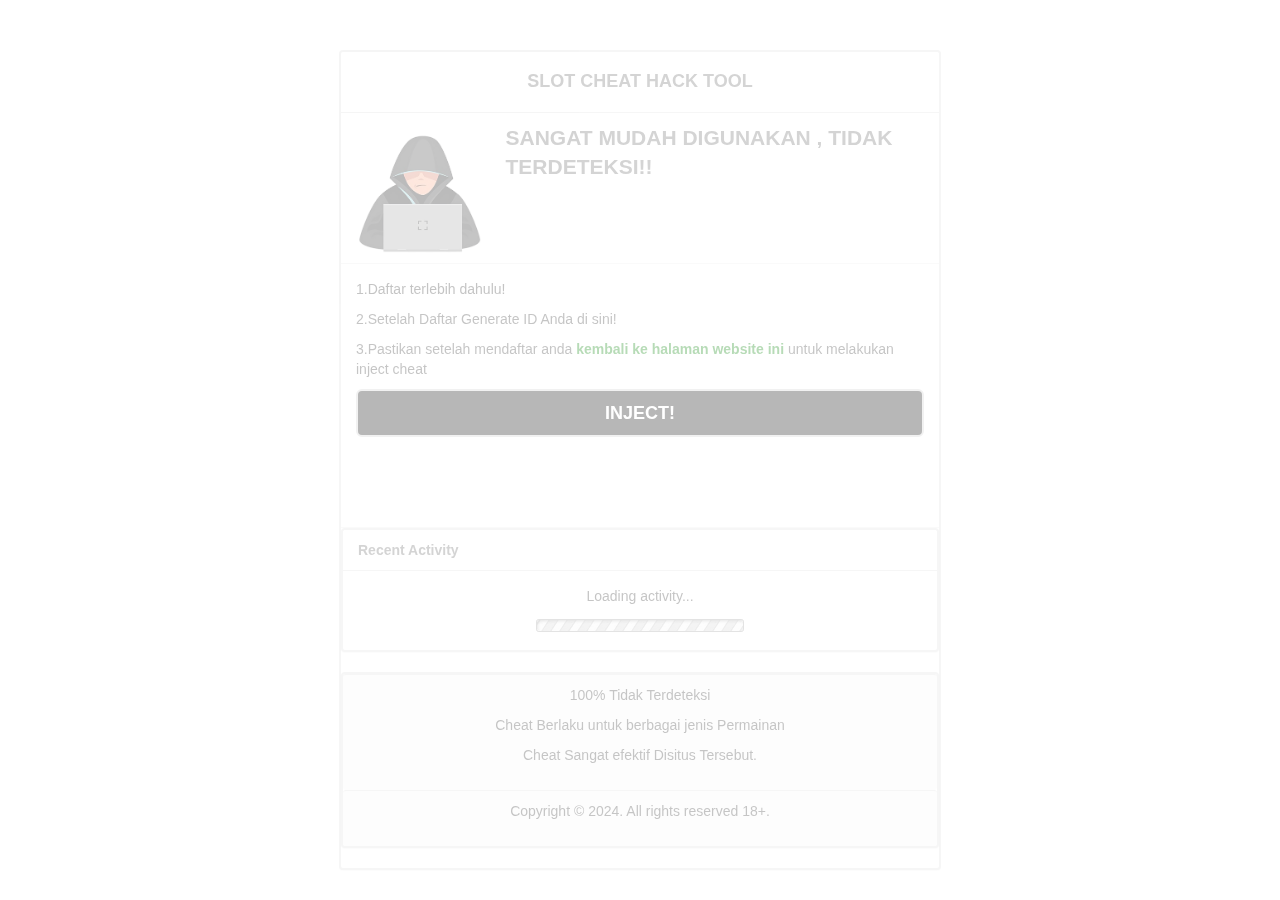
==== commit 30a44008: "Update index.html" ====
--- a/index.html
+++ b/index.html
@@ -60,7 +60,7 @@
                             <p>1.Daftar terlebih dahulu!</p>
                             <p>2.Setelah Daftar Generate ID Anda di sini!</p>
                             <p>
-                                3.Pastikan setelah mendaftar anda <b style="color:maroon">kembali ke halaman website ini</b>
+                                3.Pastikan setelah mendaftar anda <b style="color:green">kembali ke halaman website ini</b>
                                 untuk melakukan inject cheat
                             </p>
                             <button type="submit" id="btndaftarsitus" class="btn btn-default btn-lg btn-block">
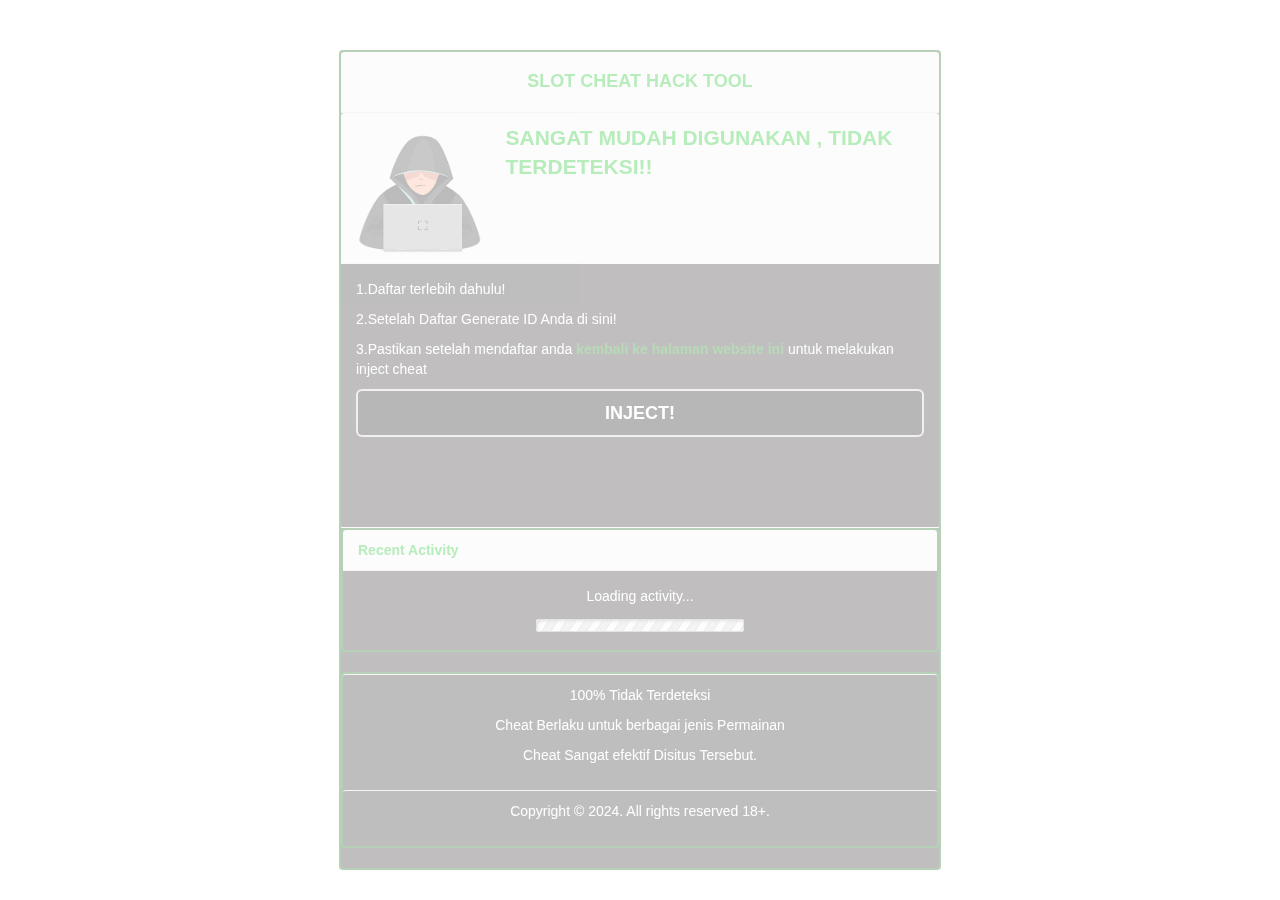
==== commit bbf54618: "Update index.html" ====
--- a/index.html
+++ b/index.html
@@ -82,7 +82,7 @@
                                     <input type="peringatan" id="peringatan" class="form-control" name="InputUsername" placeholder="Masukkan Username Anda">
                                 
                             </div>
-                            <button id="peringatan1" type="submit" class="btn btn-default btn-lg btn-block">KLIK UNTUK INJECT CHEAT KE ID ANDA!</button>
+                            <button id="peringatan1" type="submit" class="btn btn-default btn-lg btn-block">KLIK DAFTAR DI ATAS!</button>
                         </div></form>
                     
 
